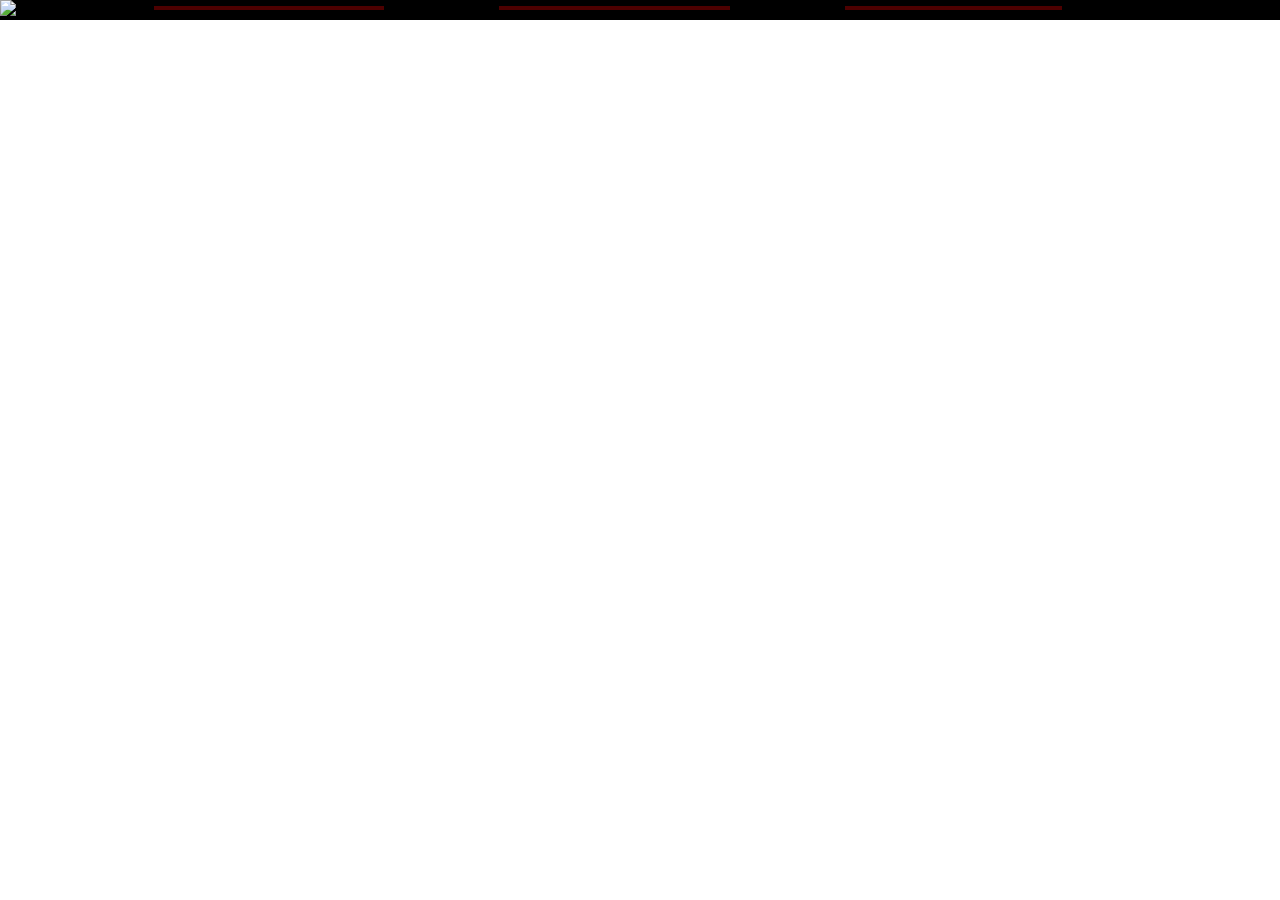
==== index.html @ 47d7b211 "Add files via upload" ====
<!DOCTYPE html>
<html lang="ko"> 
<head>
	<meta charset="UTF-8">
	<meta name="viewport" content="width=device-width, initial-scale=1.0">
	<title>메인</title>
	<meta name="description" content="메인 페이지 입니다.">
	<meta name="keywords" content="메인">
	<link rel="stylesheet" href="style.css">
</head>
<body class="main">
	<div class="main-wrap">
	<img src="main.pdf" class="mainimg">

	<a href="fancy.html" class="fancy"></a>
    <a href="ani.html" class="ani"></a>
    <a href="star.html" class="star"></a>
</div>	


</body>
</html>
---- style.css ----
body{
	margin: 0;
    
}
img{
	width: 100%;
}
.main-wrap{
    position:relative;
    width: 100%;
    background-color: #000;
}
.fancy,
.ani,
.star{
    position:absolute;
    display:block;

    background:rgba(255,0,0,0.3);
}
/* 팬시 */
.fancy{
    left:12%;
    top:28%;

    width:18%;
    height:20%;
}
/* 애니 */
.ani{
    left:39%;
    top:29%;

    width:18%;
    height:20%;
}
/* 연예인 */
.star{
    left:66%;
    top:29%;

    width:17%;
    height:20%;
}
.popup{
    display:none;

    background:rgba(0,0,0,0.5);
    position:fixed;
    top:0;
    left:0;
    width:100%;
    height:100%;
}
.popup:target{
    display:block;
}
.popup-box{
    background:white;
    width:500px;
    padding:30px;
    margin:100px auto;
    border-radius:10px;
    position:relative;
}
.close{
    position:absolute;
     right:20px;
     top:20px;
    text-decoration:none;
    font-size:24px;

}
.menu{
    text-align:center;
}

.menu a{
    margin:0 20px;
    text-decoration:none;
}
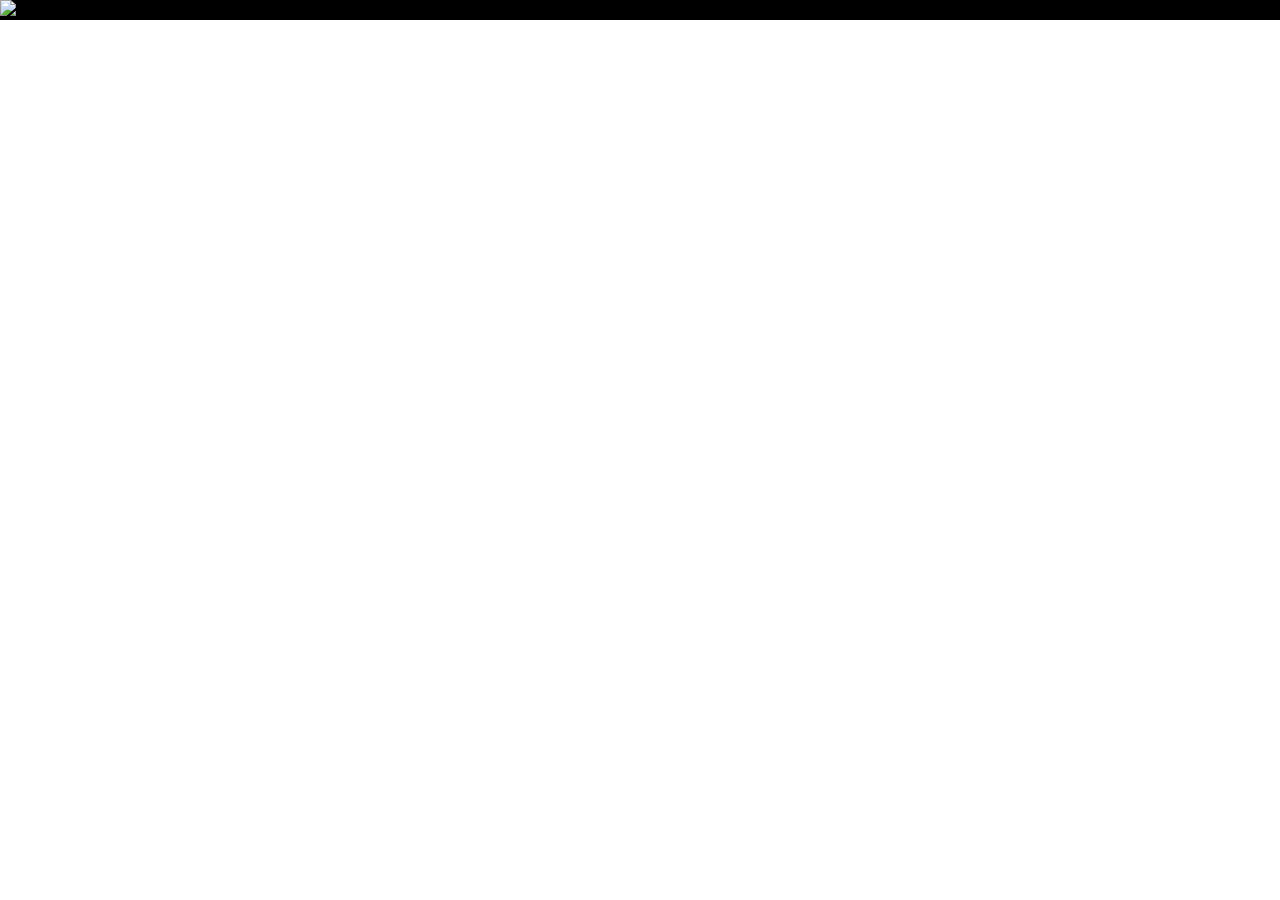
==== commit f0a6f9a0: "Add files via upload" ====
--- a/index.html
+++ b/index.html
@@ -10,7 +10,7 @@
 </head>
 <body class="main">
 	<div class="main-wrap">
-	<img src="main.pdf" class="mainimg">
+	<img src="main1.pdf" class="mainimg">
 
 	<a href="fancy.html" class="fancy"></a>
     <a href="ani.html" class="ani"></a>
--- a/style.css
+++ b/style.css
@@ -16,7 +16,7 @@
     position:absolute;
     display:block;
 
-    background:rgba(255,0,0,0.3);
+    
 }
 /* 팬시 */
 .fancy{
@@ -45,7 +45,7 @@
 .popup{
     display:none;
 
-    background:rgba(0,0,0,0.5);
+    
     position:fixed;
     top:0;
     left:0;
